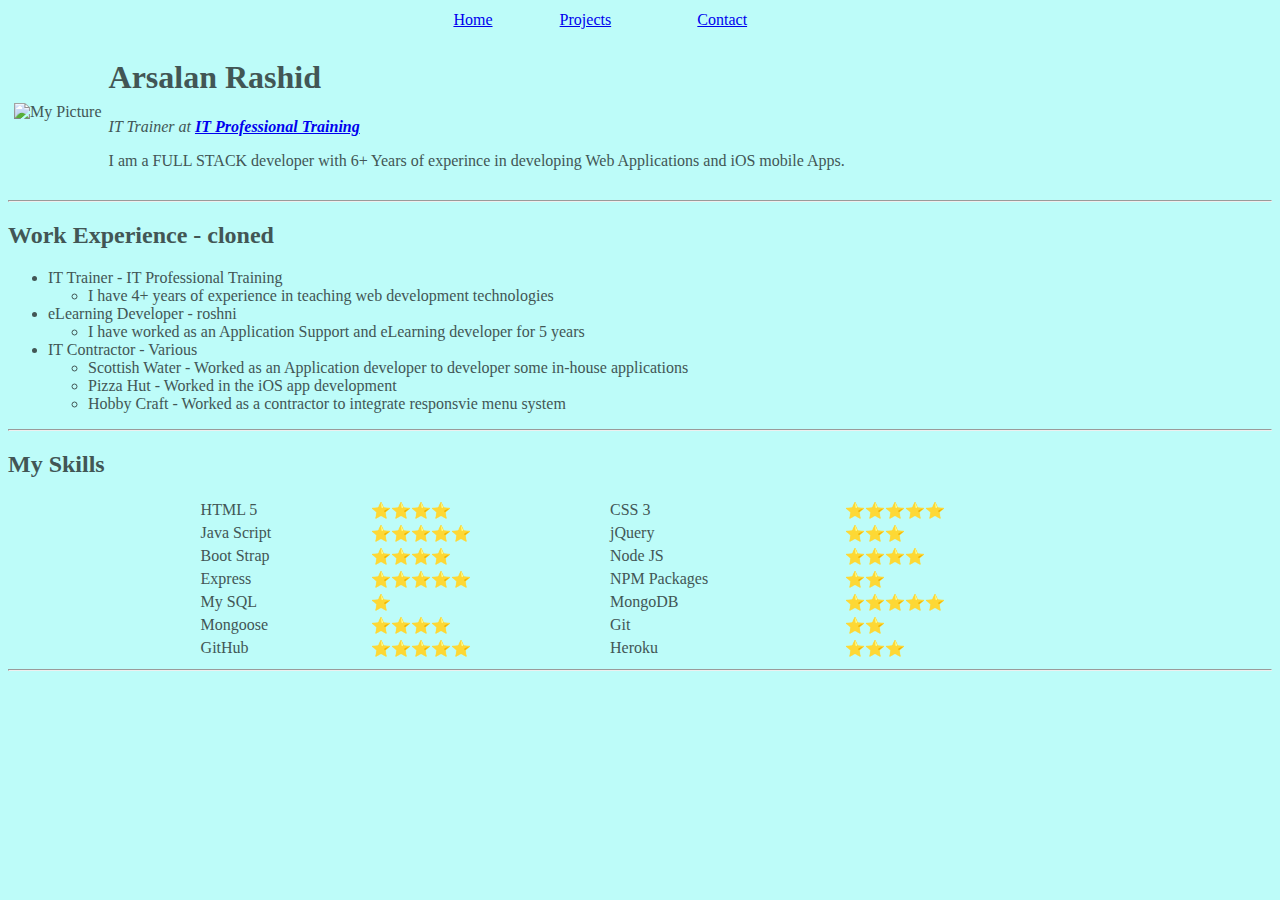
==== index.html @ d8e70ab7 "cloned in atom test" ====
<!DOCTYPE html>
<html lang="en" dir="ltr">
  <head>
    <meta charset="utf-8">
    <title>My CV Website</title>
  </head>
  <body bgcolor="#BDFCF9" text="#425655">
  <table width="30%" align="center">
  <tr>
    <td><a href="index.html">Home</a></td>
    <td><a href="projects.html">Projects</a></td>
    <td><a href="contact.html">Contact</a></td>
  </tr>
</table>
<table cellspacing="5px">
  <tr>
    <td>
      <img src="Images/arsalan.jpg" width="150px" alt="My Picture">
    </td>
    <td>
      <h1>Arsalan Rashid</h1>
      <p><em>IT Trainer at <strong><a href="https://www.itpt.co.uk">IT Professional Training</a></strong></em></p>
      <p>I am a FULL STACK developer with 6+ Years of experince in developing Web Applications and iOS mobile Apps.</p>

    </td>
  </tr>
</table>
<hr>
<h2>Work Experience - cloned</h2>
<ul>
  <li>IT Trainer - IT Professional Training</li>
  <ul>
    <li>I have 4+ years of experience in teaching web development technologies</li>
  </ul>

<li>eLearning Developer - roshni</li>
<ul>
  <li>I have worked as an Application Support and eLearning developer for 5 years</li>
</ul>
<li>IT Contractor - Various</li>
<ul>
  <li>Scottish Water - Worked as an Application developer to developer some in-house applications</li>
  <li>Pizza Hut - Worked in the iOS app development</li>
  <li>Hobby Craft - Worked as a contractor to integrate responsvie menu system</li>
</ul>
</ul>
<hr>
<h2>My Skills</h2>
<table width="70%" align="center">
  <tr>
    <td>HTML 5</td>
    <td>⭐⭐⭐⭐</td>
    <td>CSS 3</td>
    <td>⭐⭐⭐⭐⭐</td>
  </tr>
  <tr>
    <td>Java Script</td>
    <td>⭐⭐⭐⭐⭐</td>
    <td>jQuery</td>
    <td>⭐⭐⭐</td>
  </tr>
  <tr>
    <td>Boot Strap</td>
    <td>⭐⭐⭐⭐</td>
    <td>Node JS</td>
    <td>⭐⭐⭐⭐</td>
  </tr>
  <tr>
    <td>Express</td>
    <td>⭐⭐⭐⭐⭐</td>
    <td>NPM Packages</td>
    <td>⭐⭐</td>
  </tr>
  <tr>
    <td>My SQL</td>
    <td>⭐</td>
    <td>MongoDB</td>
    <td>⭐⭐⭐⭐⭐</td>
  </tr>
  <tr>
    <td>Mongoose</td>
    <td>⭐⭐⭐⭐</td>
    <td>Git</td>
    <td>⭐⭐</td>
  </tr>
  <tr>
    <td>GitHub</td>
    <td>⭐⭐⭐⭐⭐</td>
    <td>Heroku</td>
    <td>⭐⭐⭐</td>
  </tr>
</table>

<hr>


  </body>
</html>
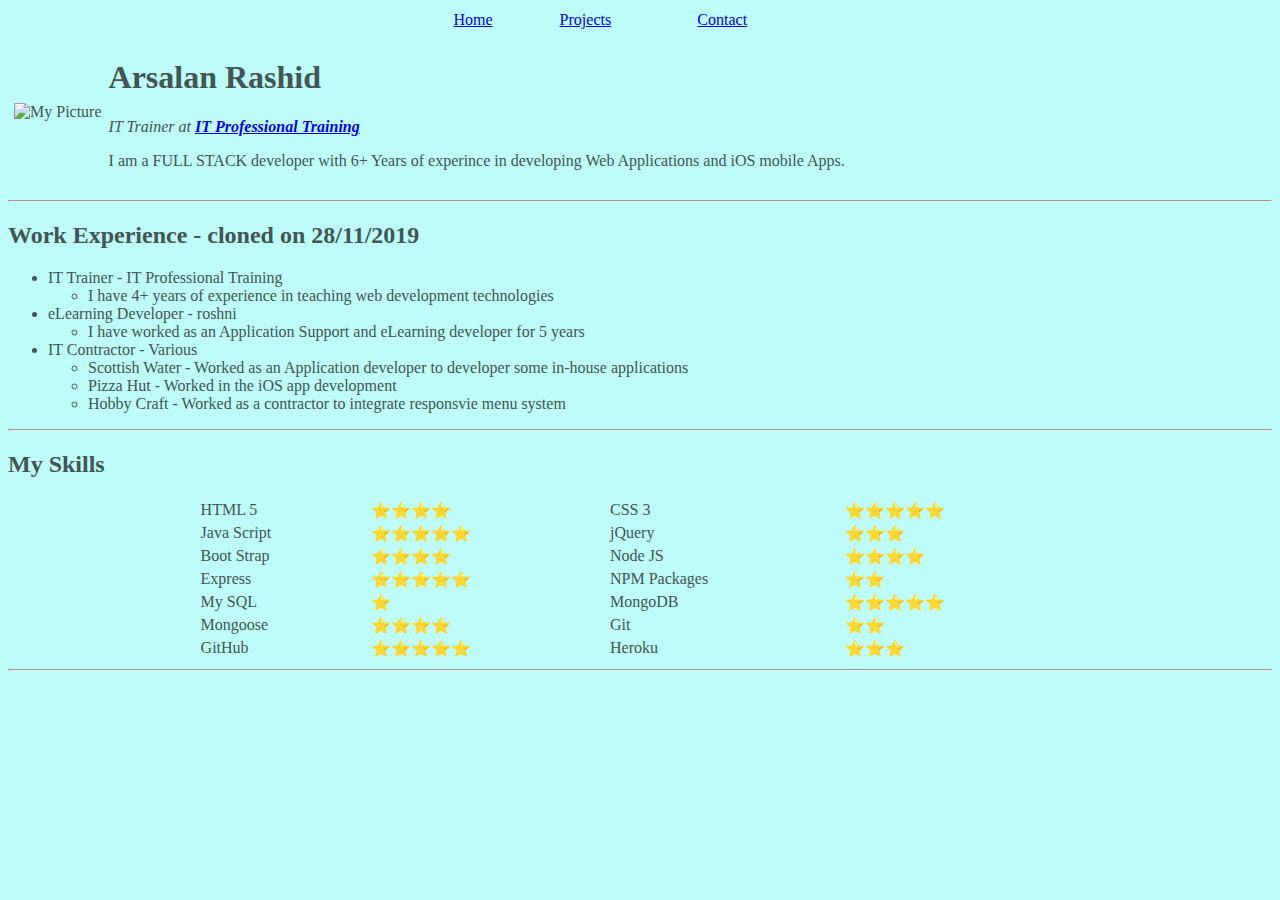
==== commit cf2a0b00: "this was just a demo" ====
--- a/index.html
+++ b/index.html
@@ -26,7 +26,7 @@
   </tr>
 </table>
 <hr>
-<h2>Work Experience - cloned</h2>
+<h2>Work Experience - cloned on 28/11/2019</h2>
 <ul>
   <li>IT Trainer - IT Professional Training</li>
   <ul>
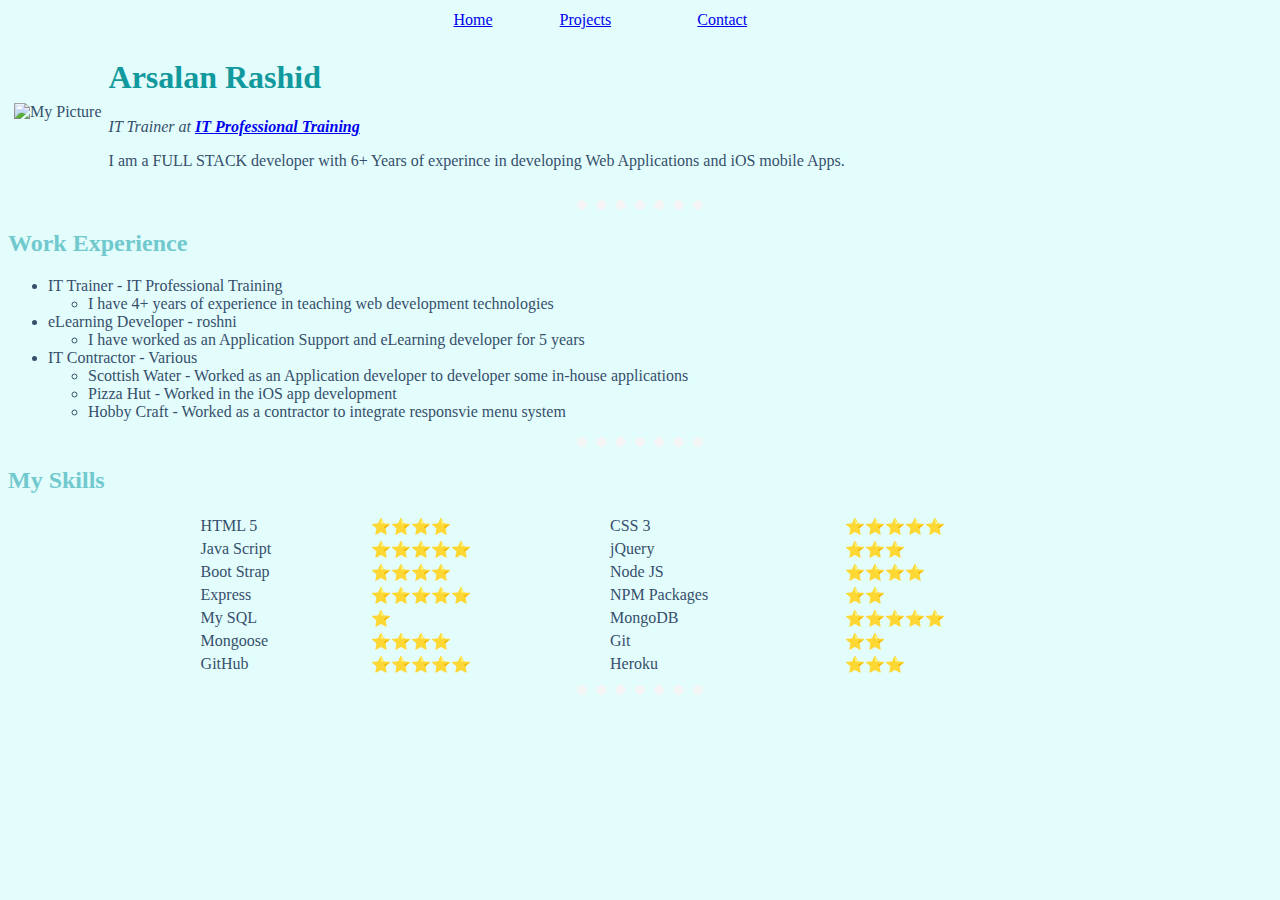
==== commit e372f8b1: "Added external CCS" ====
--- a/index.html
+++ b/index.html
@@ -3,8 +3,13 @@
   <head>
     <meta charset="utf-8">
     <title>My CV Website</title>
+
+  <link rel="stylesheet" href="styles.css">
+  
   </head>
-  <body bgcolor="#BDFCF9" text="#425655">
+
+  <body>
+
   <table width="30%" align="center">
   <tr>
     <td><a href="index.html">Home</a></td>
@@ -26,7 +31,7 @@
   </tr>
 </table>
 <hr>
-<h2>Work Experience - cloned on 28/11/2019</h2>
+<h2>Work Experience</h2>
 <ul>
   <li>IT Trainer - IT Professional Training</li>
   <ul>
--- a/styles.css
+++ b/styles.css
@@ -0,0 +1,17 @@
+h2 {
+  color:#71c9ce;
+}
+body{
+  background-color:#e3fdfd;
+  color:#364f6b;
+
+}
+h1{
+  color:#11999e;
+}
+hr{
+border-width: 10px 0 0 0;
+  border-style: dotted;
+  color: #f5f5f5;
+  width:10%;
+}
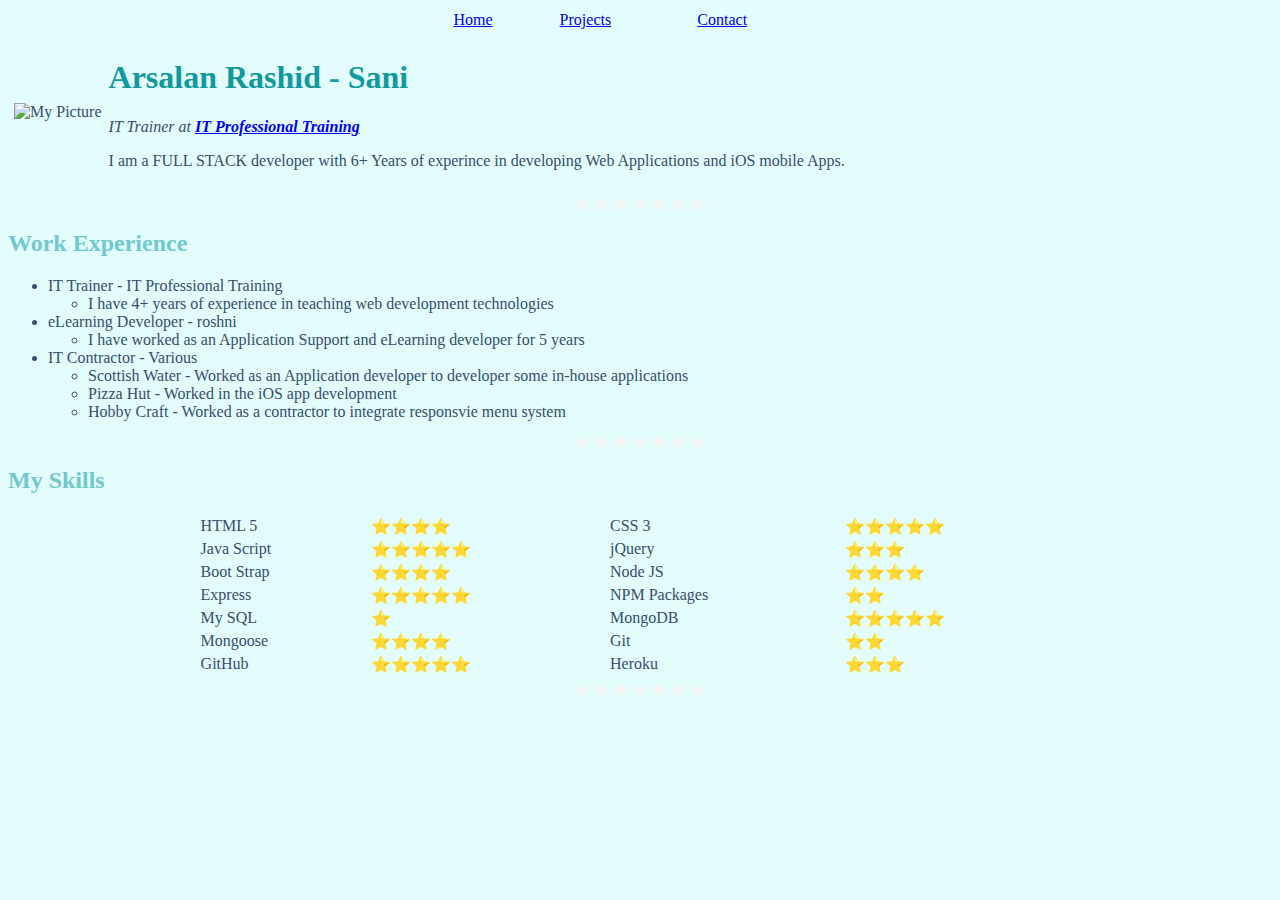
==== commit 9ea0a86e: "Chaged to see how Github works" ====
--- a/index.html
+++ b/index.html
@@ -5,7 +5,7 @@
     <title>My CV Website</title>
 
   <link rel="stylesheet" href="styles.css">
-  
+
   </head>
 
   <body>
@@ -23,7 +23,7 @@
       <img src="Images/arsalan.jpg" width="150px" alt="My Picture">
     </td>
     <td>
-      <h1>Arsalan Rashid</h1>
+      <h1>Arsalan Rashid - Sani</h1>
       <p><em>IT Trainer at <strong><a href="https://www.itpt.co.uk">IT Professional Training</a></strong></em></p>
       <p>I am a FULL STACK developer with 6+ Years of experince in developing Web Applications and iOS mobile Apps.</p>
 
